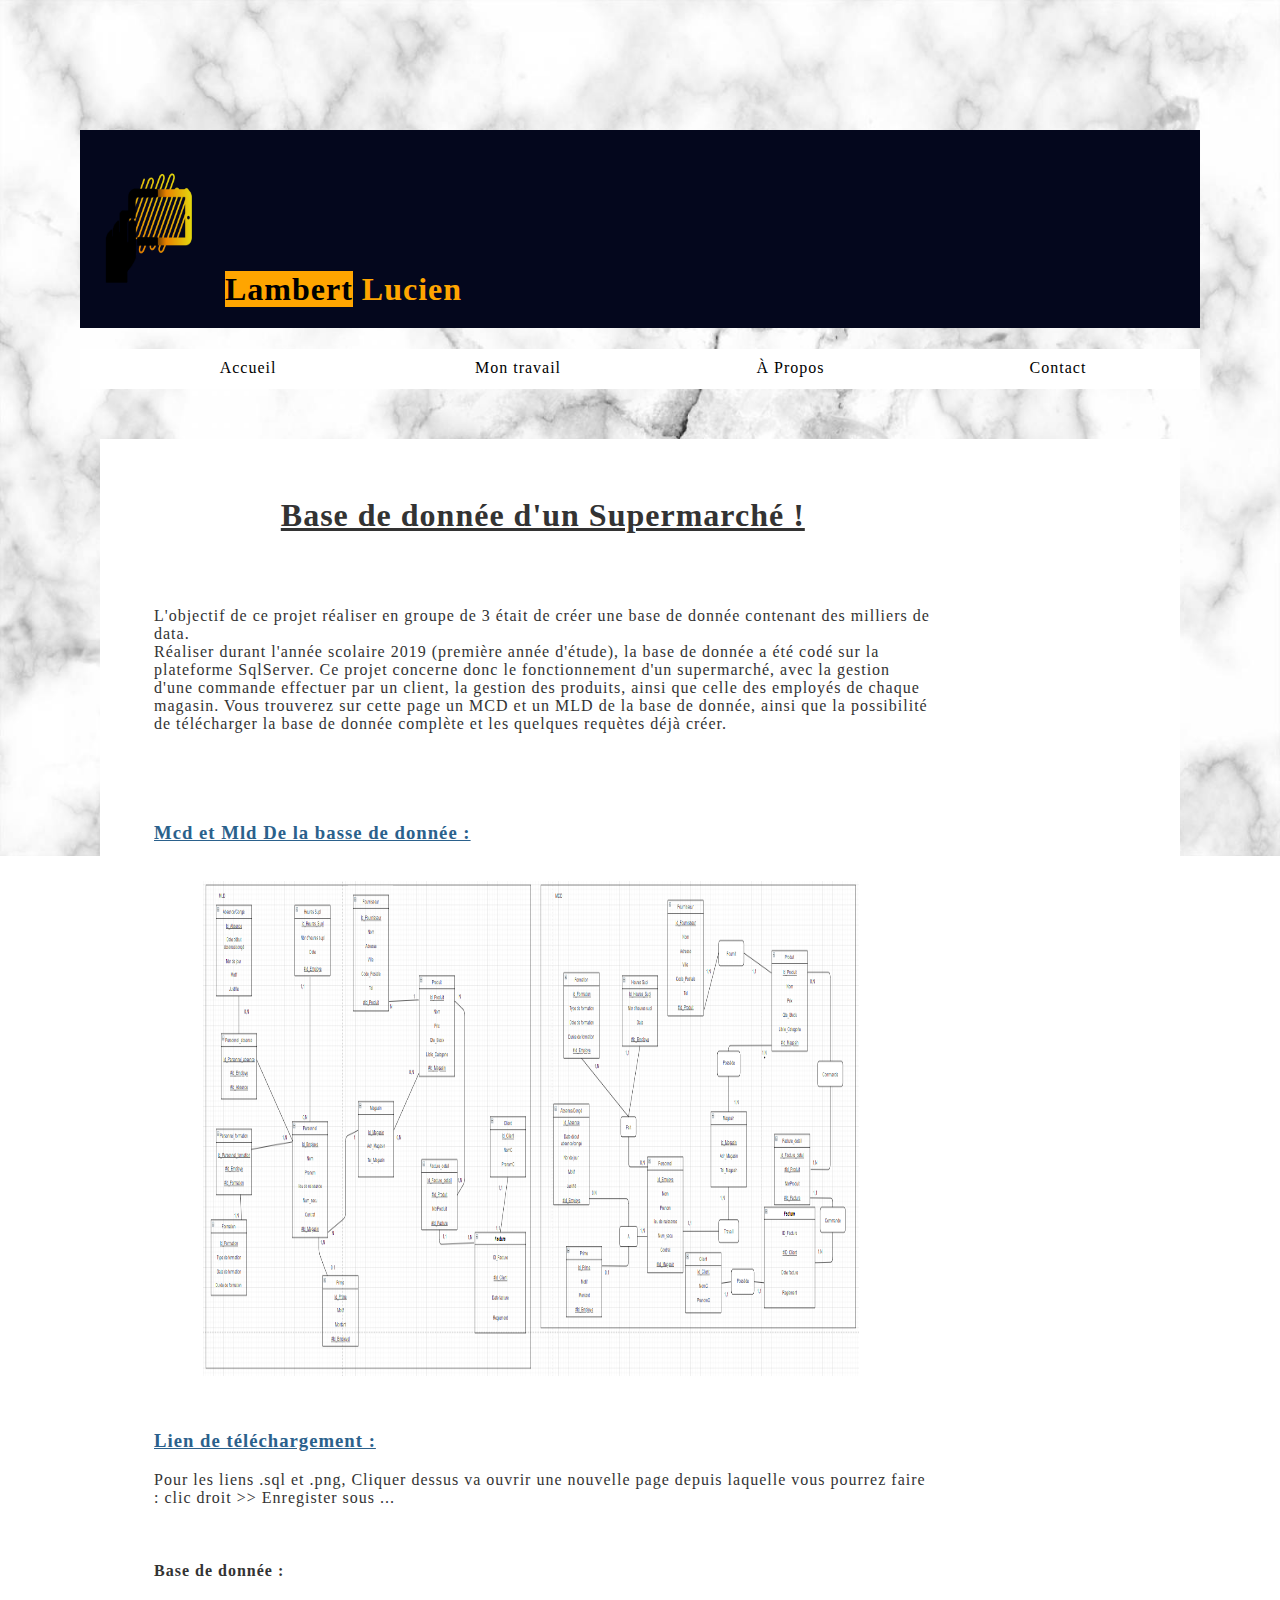
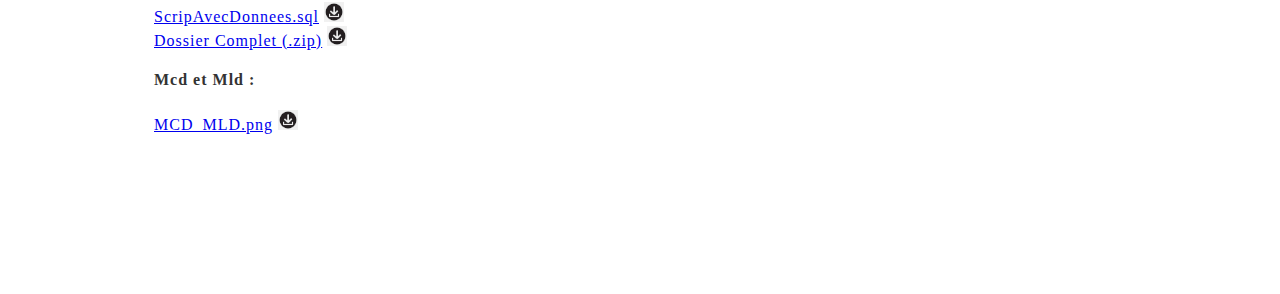
==== PageBDD.html @ f137f8dc "Ajout Page BDD" ====
<!doctype>
<html>
	<head>
		<meta charset = "utf-8"/>
		
		<link rel="stylesheet" type="text/css" href="./StyleIndex.css"/>
		<title> Page Base de données</title>
        <style type="text/css">
            
        </style>
	</head>
	<body>

		<div id="header">
				<h1>
					<img
    		src="./images/Icon.png" 
    		alt="Iocn du Site"
    		height="150px" 
    		width="125px" 
    		align="midlle"
					/><span>Lambert</span> Lucien
				</h1>
		</div>
		
		<nav>
  			<ul>
    			<li><a href="Index.html">Accueil &ensp;</a></li>
    			<li class="deroulant"><a href="#">Mon travail &ensp;</a>
    				<ul class="sous">
    					<li><a href="#">Workshop</a>
                            <ul>
                                <li><a href="PageWorkshop.html">Lost Dino !</a></li>
                            </ul>
                        </li>
                        <li><a href="#">Base de donnée</a>
                            <ul>
                                <li><a href="">Supermarché<!--Projet BDD--></a></li>
                            </ul>
                        </li>
    					
    				</ul>
    			</li>
    			<li class="deroulant"><a href="#"> À Propos&ensp;</a>
    			    <ul class="sous">
        				<li><a href="PageCV.html">Mon CV<!--Cv (mettre possibilité de téléchargement--></a></li>
    			    </ul>
    			</li>
                <li><a href="#">Contact &ensp;</a></li>
  			</ul>
		</nav>

		<div class="conteneur">
           
            <div class="Text-contain">
    			<br><br>
                <h1>
                    Base de donnée d'un Supermarché ! 
                </h1>
                <br><br>
                <p>
                    L'objectif de ce projet réaliser en groupe de 3 était de créer une base de donnée contenant des milliers de data.<br>Réaliser durant l'année scolaire 2019 (première année d'étude), la base de donnée a été codé sur la plateforme SqlServer.
                    Ce projet concerne donc le fonctionnement d'un supermarché, avec la gestion d'une commande effectuer par un client, la gestion des produits, ainsi que celle des employés de chaque magasin. Vous trouverez sur cette page un MCD et un MLD de la base de donnée, ainsi que la possibilité de télécharger la base de donnée complète et les quelques  requètes déjà créer.  <br><br>
                </p>    
                <br><br>
                <h3>
                    Mcd et Mld De la basse de donnée :
                </h3>
                <br>

                <div class="post_container">

                    <div class="image_container"><!-- Ouverture Pop-Up-->  
                        <a href="javascript:ouvre_popup('./ProjetBDD/MCD_MLD.png')"><img src="./ProjetBDD/MCD_MLD.png" width="75%" height="75%"></a>
                        <script type="text/javascript">
                            function ouvre_popup(page) {
                            window.open(page,"nom_popup","menubar=no, status=no, scrollbars=no, menubar=no, width=1550px, height=590px");
                            }
                        </script>

                    </div>
                <br><br>
                </div>

                <h3>
                    Lien de téléchargement :
                </h3>
                <p>Pour les liens .sql et .png, Cliquer dessus va ouvrir une nouvelle page depuis laquelle vous pourrez faire : clic droit >> Enregister sous ... </p>
                <br>
                <h4>
                    Base de donnée :
                </h4>
                <a href="./ProjetBDD/ScriptAvecDonnees.sql" download>ScripAvecDonnees.sql</a> <img src="./images/iconDL.jpg" width="20px" height="20px" margin-left="15px">
                <br>
                <a href="./ProjetBDD.zip" download="Dossier_Complet">Dossier Complet (.zip)</a> <img src="./images/iconDL.jpg" width="20px" height="20px" margin-left="15px">
                <h4>
                    Mcd et Mld :
                </h4>
                <a href="./ProjetBDD/MCD_MLD.png" download>MCD_MLD.png</a> <img src="./images/iconDL.jpg" width="20px" height="20px" margin-left="15px">
                <br>  


		  </div>
        </div>

	</body>
</html>
---- StyleIndex.css ----
body {
	font-family: Comic Sans MS;
	font-size:125%;	
	background-color:white;
    background-image: url(./images/MarbreBlanc.jpg);
    background-attachment:fixed;
    background-repeat:no-repeat;
    background-size: 100%;
	color:#333333;
	margin: 50px 0 30px 0;
	font-size: 12pt;
	letter-spacing: 1px;
	padding: 80px;
}

#header h1 {
	background-color:#04071D;
	color: orange;
	font-family: Comic Sans MS;
	padding: 20px;
}
#header span {
	color: black;
	background-color: orange;
}

nav{
    width: 100%;
    margin: 0 auto;
    background-color: white;
    position: sticky;
    top: 0px;
}

nav ul{
    list-style-type: none;
}

nav ul li{
    float: left;
    width: 25%;
    text-align: center;
    position: relative;
}

nav ul::after{
    content: "";
    display: table;
    clear: both;
}

nav a{
    display: block;
    text-decoration: none;
    color: black;
    border-bottom: 2px solid transparent;
    padding: 10px 0px;
}

nav a:hover{
    color: orange;
    border-bottom: 2px solid gold;
}

.sous{
    display: none;
    box-shadow: 0px 1px 2px #CCC;
    background-color: white;
    position: absolute;
    width: 100%;
    z-index: 1000;
}

nav > ul li:hover .sous{
    display: block;
}

.sous li{
    float: none;
    width: 100%;
    text-align: left;
}


.sous a{
    padding: 10px;
    border-bottom: none;
}

.sous a:hover{
    border-bottom: none;
    background-color: RGBa(200,200,200,0.1);
}

.deroulant > a::after{
    content:"";
    font-size: 12px;
}

.conteneur{

    margin: 50px 20px;
    height: auto; 
    background-color:white;
    background-size: 100%;
}

.Text-contain{
    display: inline-block;
    font-size: 100%;
    margin-left: 5%;
    margin-right: 5%;

}
.Text-contain h1{
    text-align: center;
    text-decoration: underline;
    width: 80%;
}

.Text-contain h3{
    text-align:left; 
    text-decoration: underline;
    color: #2B618C;
    width: 80%;
}

.Text-contain p{
    text-align: left;
    text-decoration: none;
    width: 80%;
}

.Post_container{
    display: inline-block;
    margin-left: 25%;
    margin-right: 5%;
}

.post_container{
    display: inline-block;
    margin-left: 5%;
    margin-right: 5%;
}

.Frame_container {
    display: block;
    float: bottom;
    margin-left: 5%;
    margin-right: 5%;
}
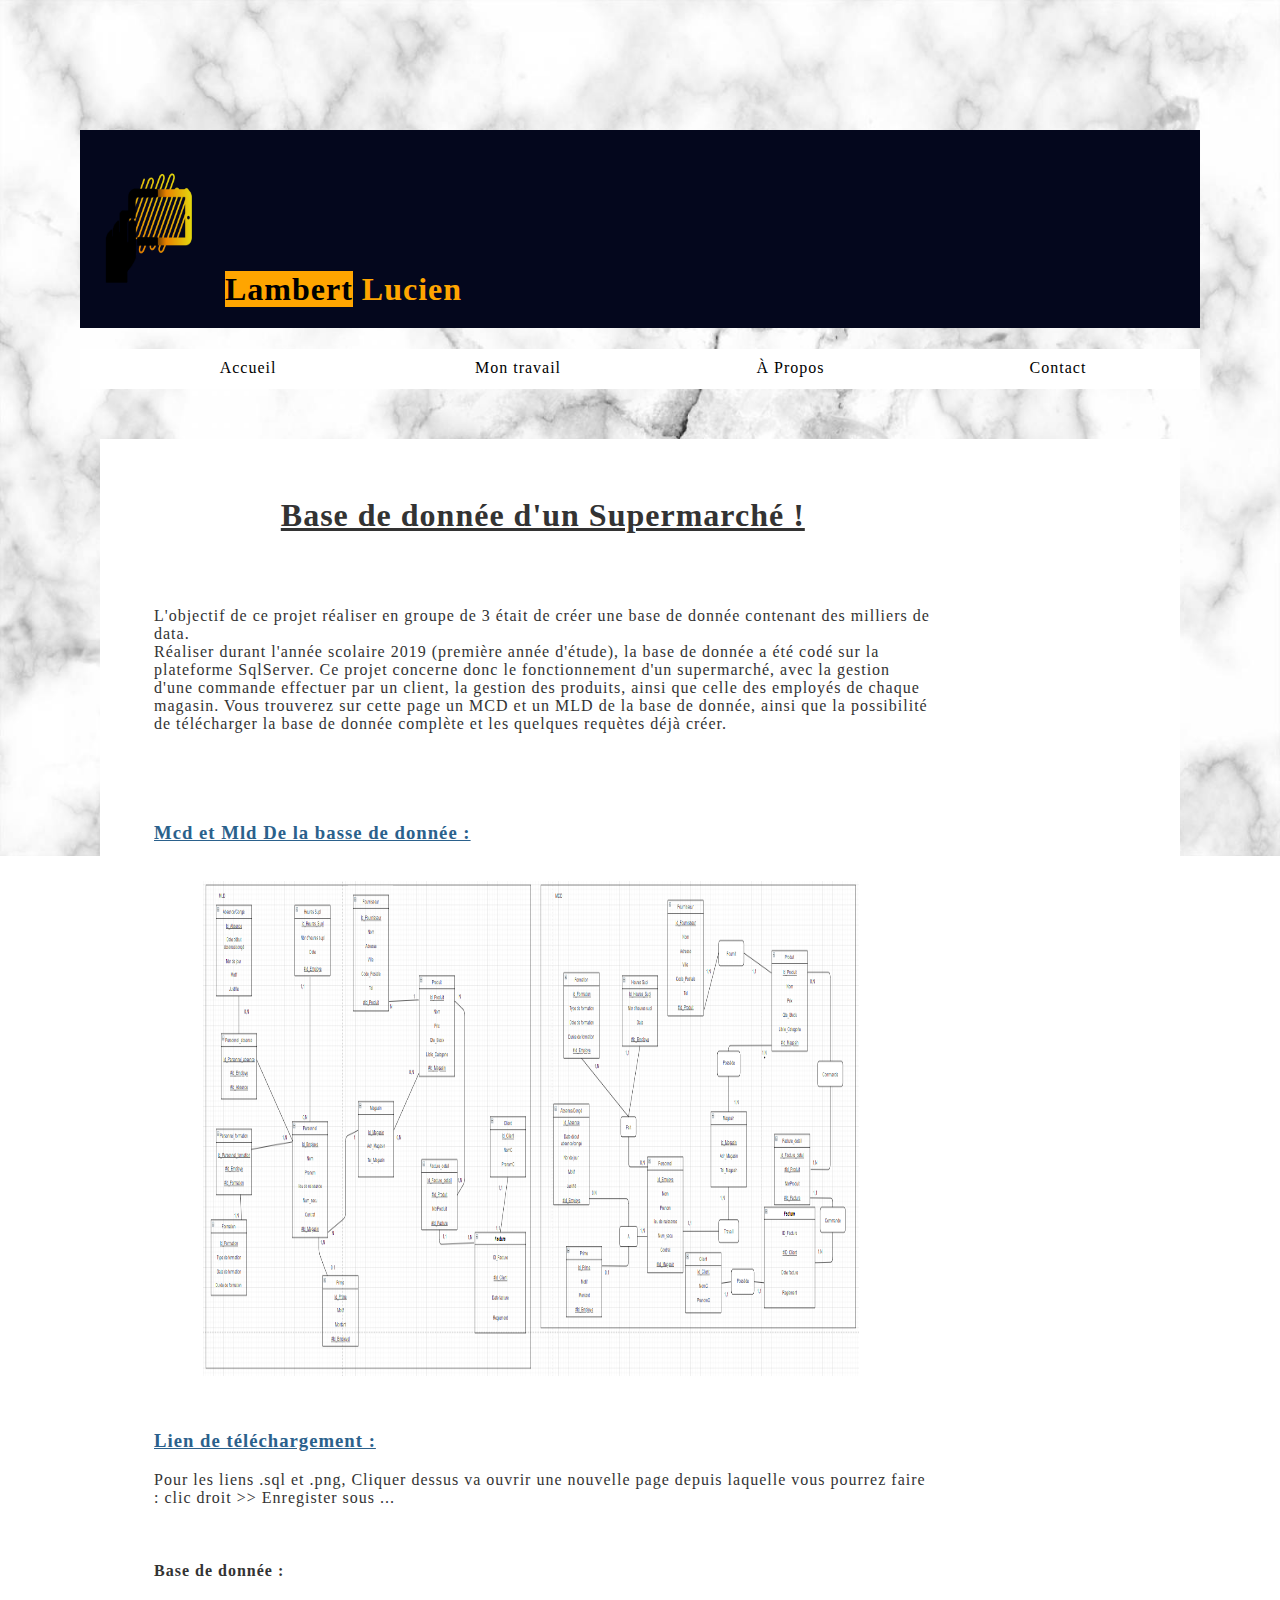
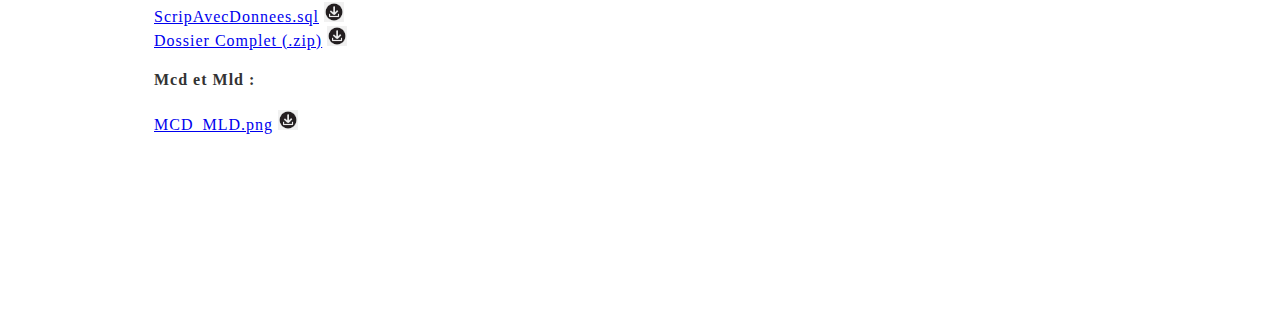
==== commit 8f7de3d6: "Ajout page Meconcernant" ====
--- a/PageBDD.html
+++ b/PageBDD.html
@@ -35,7 +35,7 @@
                         </li>
                         <li><a href="#">Base de donnée</a>
                             <ul>
-                                <li><a href="">Supermarché<!--Projet BDD--></a></li>
+                                <li><a href="PageBDD.html">Supermarché<!--Projet BDD--></a></li>
                             </ul>
                         </li>
     					
@@ -44,6 +44,7 @@
     			<li class="deroulant"><a href="#"> À Propos&ensp;</a>
     			    <ul class="sous">
         				<li><a href="PageCV.html">Mon CV<!--Cv (mettre possibilité de téléchargement--></a></li>
+                        <li><a href="PageMC.html">Me concernant</a></li>
     			    </ul>
     			</li>
                 <li><a href="#">Contact &ensp;</a></li>
@@ -97,7 +98,7 @@
                     Mcd et Mld :
                 </h4>
                 <a href="./ProjetBDD/MCD_MLD.png" download>MCD_MLD.png</a> <img src="./images/iconDL.jpg" width="20px" height="20px" margin-left="15px">
-                <br>  
+                <br><br> 
 
 
 		  </div>
